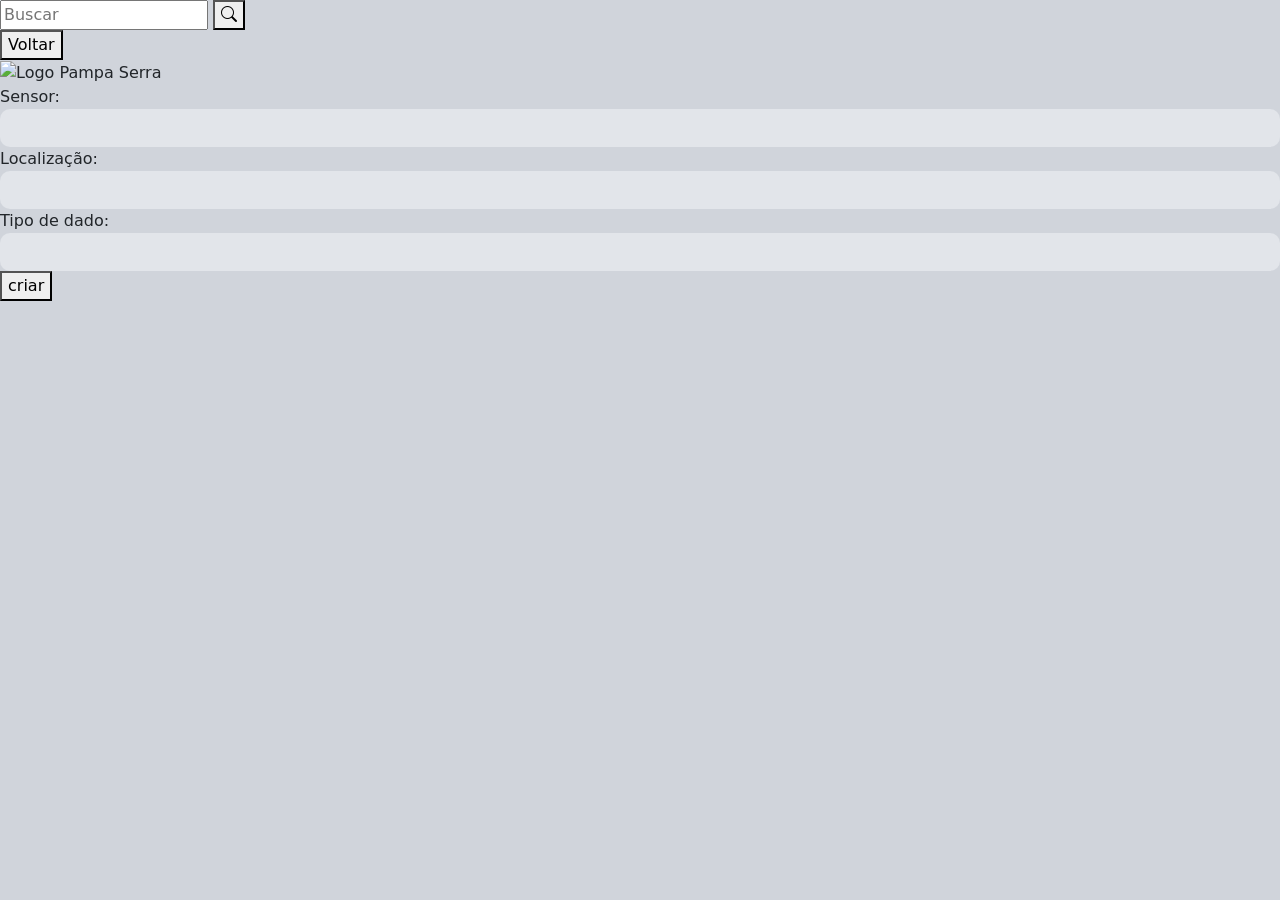
==== criar.html @ 8ca7fd49 "feat - html criar feito" ====
<!DOCTYPE html>
<html lang="pt-BR">
<head>
  <meta charset="UTF-8">
  <meta name="viewport" content="width=device-width, initial-scale=1.0">
  <title>Criar Sensor - Pampa Serra</title>

  <link rel="stylesheet" href="https://cdn.jsdelivr.net/npm/bootstrap@5.3.8/dist/css/bootstrap.min.css">
  <link rel="stylesheet" href="https://cdn.jsdelivr.net/npm/bootstrap-icons@1.13.1/font/bootstrap-icons.min.css">
  <link rel="stylesheet" href="style/style.css">
</head>
<body>

    <div class="tela-criar-sensor">

    <div class="topo-criar">
      <div class="buscar-criar">
        <input type="text" placeholder="Buscar">
        <button type="button">
          <i class="bi bi-search"></i>
        </button>
      </div>

      <button class="btn-voltar-criar">Voltar</button>
    </div>

    <div class="card-criar-sensor">

      <img src="assets/img/Logo.png" class="logo-criar-sensor" alt="Logo Pampa Serra">

      <form>

      <label for="sensor">Sensor:</label>
        <input type="text" id="sensor" class="form-control input-criar-sensor">

        <label for="localizacao">Localização:</label>
        <input type="text" id="localizacao" class="form-control input-criar-sensor">

        <label for="tipo">Tipo de dado:</label>
        <input type="text" id="tipo" class="form-control input-criar-sensor">

        <button type="submit" id="btn-criar-sensor">criar</button>

      </form>

    </div>

  </div>

  <script src="script.js"></script>
</body>
</html>
---- style/style.css ----
body {
  min-height: 100vh;
  background-color: #d0d4db;
  margin: 0;
  padding: 0;
}



.login-page {
  display: flex;
  align-items: center;
  justify-content: center;
}



.home-page {
  margin: 0;
  padding: 0;
}

.home-container {
  min-height: calc(100vh - 90px);
  background-color: #f3f3f3;
  padding-top: 40px;
}



.navbar-custom {
  background-color: #0d4db3;
  padding: 10px 30px;
  width: 100%;
}

#logo-navbar {
  width: 80px;
}

.search-area {
  width: 450px;
  background-color: white;
  border-radius: 15px;
  overflow: hidden;
}

.search-input {
  border: none;
  box-shadow: none !important;
  padding: 12px;
  font-size: 22px;
  font-weight: bold;
}

.search-btn {
  background-color: white;
  border: none;
  font-weight: bold;
}

.btn-sair {
  background-color: #18336f;
  color: white;
  font-weight: bold;
  padding: 10px 35px;
  border-radius: 15px;
  border: none;
}

.admin-area {
  display: flex;
  align-items: center;
  gap: 10px;
  color: white;
  font-size: 30px;
  font-weight: bold;
}



.btn-home-option {
  width: 580px;
  max-width: 90%;
  background-color: #0054b8;
  color: white;
  font-size: 2.4rem;
  font-weight: 900;
  border-radius: 12px;
  padding: 20px;
  border: none;
}

.btn-home-option:hover {
  background-color: #003f8c;
  color: white;
}



#card-login {
  width: 820px;
  max-width: 95vw;
  border-radius: 24px;
  overflow: hidden;
  box-shadow: 0 12px 40px rgba(0, 0, 0, 0.18);
  display: flex;
}

#lado-esquerdo {
  background-color: #1a5fcc;
  width: 45%;
  min-height: 400px;
  display: flex;
  align-items: center;
  justify-content: center;
  border-radius: 20px 0 0 20px;
}

#logo {
  width: 80%;
  max-width: 230px;
}

#lado-direito {
  background-color: #f3f3f3;
  width: 55%;
  border-radius: 0 20px 20px 0;
  display: flex;
  align-items: center;
  justify-content: center;
}

#form-area {
  width: 100%;
  padding: 2.5rem 3rem;
}

#titulo {
  font-weight: 900;
  font-size: 2.2rem;
  letter-spacing: 2px;
  color: #111;
  margin-bottom: 2.5rem;
  text-align: center;
}

.form-label {
  font-weight: 700;
  font-size: 0.88rem;
  color: #222;
  margin-bottom: 4px;
}

.form-control {
  background-color: #e2e5ea;
  border: none;
  border-radius: 8px;
  padding: 0.55rem 0.9rem;
  font-size: 0.95rem;
  height: 38px;
}

.form-control:focus {
  background-color: #d5d9e0;
  box-shadow: 0 0 0 3px rgba(26, 95, 204, 0.2);
  outline: none;
}

#btn-criar {
  display: block;
  margin: 2rem auto 0;
  background-color: #1a5fcc;
  color: #fff;
  font-weight: 800;
  font-size: 1.3rem;
  border: none;
  border-radius: 50px;
  padding: 0.7rem 3.5rem;
  cursor: pointer;
}

#btn-entrar:hover {
  background-color: #144ea8;
  transform: scale(1.03);
}


.rotas-wrapper {
  padding: 40px;
}

.rotas-card {
  background-color: #0054b8;
  border-radius: 25px;
  padding: 25px;
  color: white;
  min-height: 220px;
  box-shadow: 0px 8px 20px rgba(0, 0, 0, 0.18);
}

.alert-line {
  font-size: 32px;
  font-weight: bold;
  margin-top: 18px;
  margin-bottom: 18px;
}

.alert-line i {
  margin-left: 10px;
}

.alert-red {
  color: #ff3b3b;
}

.alert-yellow {
  color: #ffd500;
}

.alert-green {
  color: #63d936;
}

.status-title {
  font-size: 38px;
  font-weight: 900;
}

.status-text {
  font-size: 30px;
  font-weight: bold;
  margin: 0;
}

.rota-link {
  display: block;
  color: white;
  font-size: 30px;
  font-weight: 900;
  text-decoration: underline;
  border: none;
  background: none;
}

.rota-link:hover {
  color: #dfe8ff;
  opacity: 0.8;
}

.parada-text {
  font-size: 28px;
  font-weight: bold;
  margin-top: 20px;
  margin-bottom: 20px;
}



.mapa-container {
  width: 100%;
  background-color: #0054b8;
  border-radius: 30px;
  margin-top: 40px;
  padding: 35px;
  position: relative;

  display: flex;
  justify-content: center;
  align-items: center;
  gap: 40px;
}

.mapa-box {
  width: 65%;
  height: 450px;
  background-color: white;
  border-radius: 12px;
  overflow: hidden;

  display: flex;
  justify-content: center;
  align-items: center;
}

.mapa-box img {
  width: 100%;
  height: 100%;
  object-fit: cover;
}

.info-mapa {
  color: black;
  font-weight: bold;
}

.info-mapa h2 {
  font-size: 40px;
  font-weight: 900;
}

.alerta-mapa {
  font-size: 60px;
  color: #63d936;
}



.btn-mapa {
  position: absolute;
  background: none;
  border: none;
  color: white;
  font-size: 60px;
  transition: 0.2s;
}

.btn-mapa:hover {
  opacity: 0.8;
}

.btn-left {
  left: 20px;
}

.btn-right {
  right: 20px;
}



@media (max-width: 1200px) {

  .mapa-container {
    flex-direction: column;
  }

  .mapa-box {
    width: 100%;
  }

}

@media (max-width: 768px) {

  .alert-line {
    font-size: 22px;
  }

  .rota-link {
    font-size: 22px;
  }

  .parada-text {
    font-size: 18px;
  }

  .status-title {
    font-size: 28px;
  }

  .status-text {
    font-size: 22px;
  }

}

.botoes{
    display: flex;
    justify-content: center;
    gap: 20px;
    margin-top: 30px;
}

#btn-listar {
  display: block;
  margin: 2rem auto 0;
  background-color: #1a5fcc;
  color: #fff;
  font-weight: 800;
  font-size: 1.3rem;
  border: none;
  border-radius: 50px;
  padding: 0.7rem 3.5rem;
  cursor: pointer;

}

.tela-listar{
    width: 80%;
    height: 650px;
    background-color: #0754b8;
    margin: 40px auto;
    border-radius: 18px;
    position: relative;
    padding-top: 25px;
}

.topo{
    display: flex;
    justify-content: center;
    align-items: center;
    position: relative;
}

.buscar{
    background-color: #d9d9d9;
    border-radius: 12px;
    padding: 5px 10px;
}

.buscar input{
    border: none;
    outline: none;
    background: transparent;
    font-weight: bold;
    font-size: 20px;
    width: 210px;
}

.btn-voltar{
    position: absolute;
    right: 65px;
    background-color: #15376b;
    color: white;
    border: none;
    border-radius: 22px;
    padding: 13px 28px;
    font-size: 25px;
    font-weight: bold;
}

.card-listar{
    background-color: white;
    width: 360px;
    margin: 40px auto;
    border-radius: 20px;
    padding: 20px;
}

.logo-listar{
    display: block;
    width: 140px;
    margin: 0 auto 15px;
}

.card-listar label{
    display: block;
    font-size: 18px;
    font-weight: bold;
    margin-top: 12px;
}

.card-listar input{
    width: 100%;
    height: 36px;
    border: none;
    border-radius: 8px;
    background-color: #d9d9d9;
}
 .container {
background-color: #0754b8;
padding-top: 50px;
padding-bottom: 50px;
border-radius: 20px;
max-width: 700px;
}
.btn-voltar {
background-color: #15376b;
color: white;
border: none;
border-radius: 15px;
padding: 10px 30px;
font-size: 20px;
font-weight: bold;
}
.input-group {
display: flex;
justify-content: space-between;
 }
.form-label {
font-weight: bold;
}
.form-control {
border-radius: 10px;
}
.sensores-page {
  min-height: 100vh;
  background-color: #0754b8;
  margin: 0;
  padding: 0;
}

.navbar-sensores {
  width: 100%;
  height: 95px;
  background-color: #0754b8;
  display: flex;
  align-items: center;
  justify-content: space-between;
  padding: 15px 24px;
  position: relative;
}

#logo-sensores {
  width: 90px;
}

.buscar-sensor {
  width: 250px;
  height: 36px;
  background-color: #d9d9d9;
  border-radius: 16px;
  display: flex;
  align-items: center;
  overflow: hidden;
  position: absolute;
  left: 50%;
  transform: translateX(-50%);
}
.buscar-sensor input {
  width: 100%;
  height: 100%;
  border: none;
  outline: none;
  background: transparent;
  padding-left: 15px;
  font-size: 20px;
  font-weight: 900;
  color: #555;
}

.buscar-sensor input::placeholder {
  color: #555;
}

.buscar-sensor button {
  width: 48px;
  height: 100%;
  border: none;
  background: transparent;
  color: white;
  font-size: 28px;
  display: flex;
  align-items: center;
  justify-content: center;
}
.botoes-topo {
  display: flex;
  gap: 15px;
}

.btn-topo {
  background-color: #15376b;
  color: white;
  border: none;
  border-radius: 22px;
  padding: 10px 24px;
  font-size: 22px;
  font-weight: 900;
}

.btn-topo:hover {
  background-color: #102b57;
}

.sensores-container {
  width: 100%;
  padding: 25px 55px 40px;
}

.sensor-card {
  width: 240px;
  background-color: white;
  border-radius: 8px;
  overflow: hidden;
  font-weight: 900;
  color: #111;
}

.sensor-linha {
  min-height: 43px;
  border-bottom: 3px solid #111;
  display: flex;
  align-items: center;
  justify-content: center;
  text-align: center;
  padding: 6px 10px;
  font-size: 16px;
  line-height: 1.2;
}

.sensor-linha:last-child {
  border-bottom: none;
}

.sensor-titulo {
  position: relative;
}

.sensor-titulo span {
  width: 100%;
}

.sensor-titulo button {
  width: 38px;
  height: 100%;
  border: none;
  border-left: 3px solid #111;
  background-color: white;
  position: absolute;
  right: 0;
  top: 0;
  font-size: 22px;
  display: flex;
  align-items: center;
  justify-content: center;
}

.sensor-desc {
  min-height: 50px;
}

.btn-adicionar-sensor {
  width: 115px;
  height: 115px;
  border-radius: 50%;
  border: 7px solid #0083c8;
  background-color: #0099d8;
  color: white;
  font-size: 85px;
  display: flex;
  align-items: center;
  justify-content: center;
}

.btn-adicionar-sensor:hover {
  background-color: #0087c2;
}

@media (max-width: 768px) {
  .navbar-sensores {
    height: auto;
    flex-direction: column;
    gap: 15px;
  }

  .buscar-sensor {
    position: static;
    transform: none;
    width: 85%;
  }

  .botoes-topo {
    justify-content: center;
  }

  .sensores-container {
    padding: 25px 20px;
  }

  .sensor-card {
    width: 270px;
  }
}
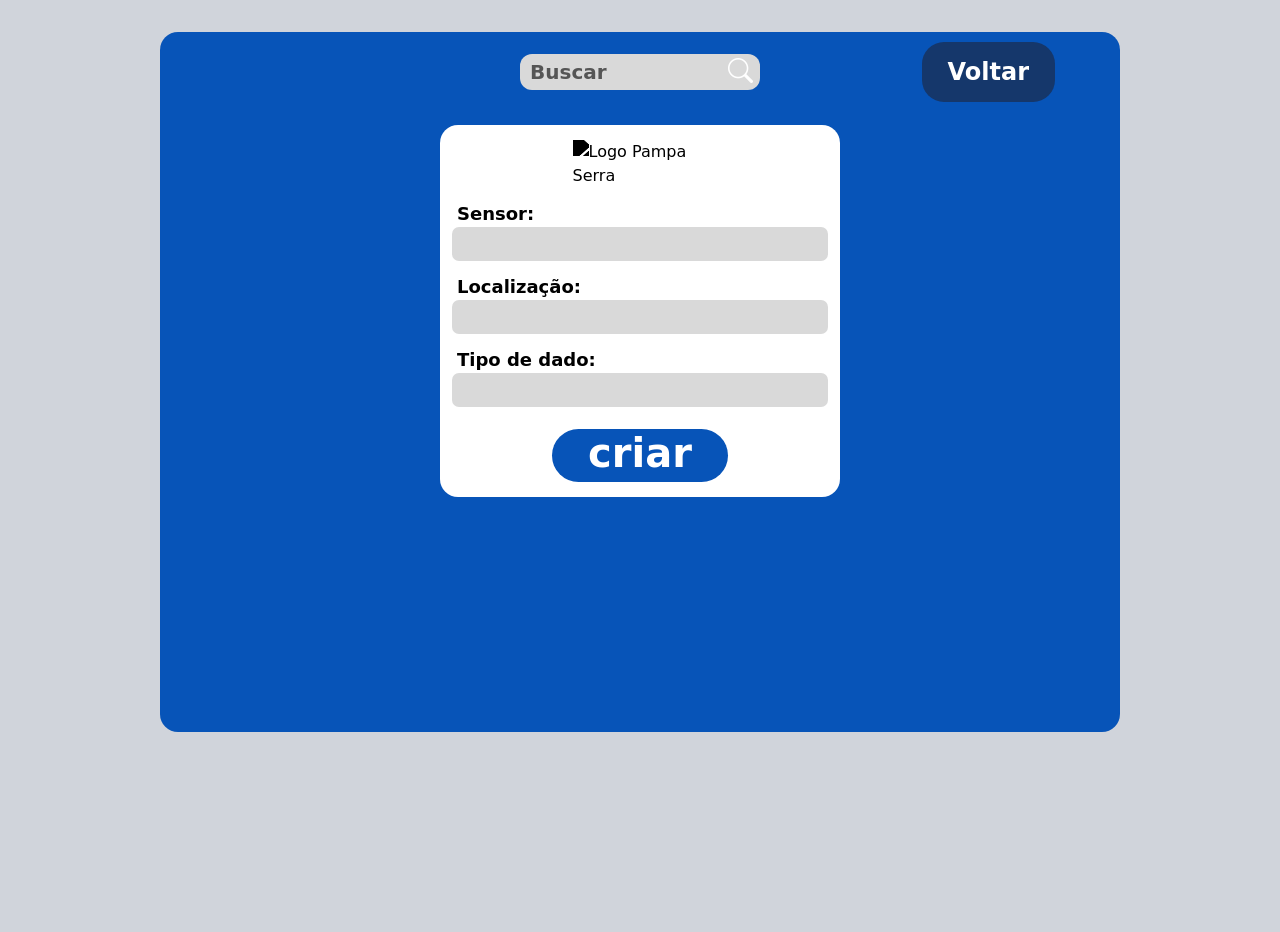
==== commit 244bf999: "fix - botões funcionais" ====
--- a/criar.html
+++ b/criar.html
@@ -21,7 +21,7 @@
         </button>
       </div>
 
-      <button class="btn-voltar-criar">Voltar</button>
+      <button class="btn-voltar-criar" onclick="window.location.href='sensores.html'">Voltar</button>
     </div>
 
     <div class="card-criar-sensor">
--- a/style/style.css
+++ b/style/style.css
@@ -662,4 +662,151 @@
   .sensor-card {
     width: 270px;
   }
-}+}
+.tela-criar-sensor {
+  width: 75%;
+  height: 700px;
+  background-color: #0754b8;
+  margin: 32px auto;
+  border-radius: 18px;
+  position: relative;
+  padding-top: 22px;
+}
+
+.topo-criar {
+  display: flex;
+  justify-content: center;
+  align-items: center;
+  position: relative;
+}
+
+.buscar-criar {
+  width: 240px;
+  height: 36px;
+  background-color: #d9d9d9;
+  border-radius: 12px;
+  display: flex;
+  align-items: center;
+  overflow: hidden;
+}
+
+.buscar-criar input {
+  width: 100%;
+  height: 100%;
+  border: none;
+  outline: none;
+  background: transparent;
+  padding-left: 10px;
+  font-weight: bold;
+  font-size: 20px;
+  color: #555;
+}
+
+.buscar-criar input::placeholder {
+  color: #555;
+}
+
+.buscar-criar button {
+  width: 45px;
+  height: 100%;
+  border: none;
+  background: transparent;
+  color: white;
+  font-size: 25px;
+  display: flex;
+  align-items: center;
+  justify-content: center;
+}
+
+.btn-voltar-criar {
+  position: absolute;
+  right: 65px;
+  background-color: #15376b;
+  color: white;
+  border: none;
+  border-radius: 22px;
+  padding: 12px 26px;
+  font-size: 24px;
+  font-weight: bold;
+}
+
+.btn-voltar-criar:hover {
+  background-color: #102b57;
+}
+
+.card-criar-sensor {
+  width: 400px;
+  background-color: white;
+  border-radius: 18px;
+  margin: 35px auto 0;
+  padding: 15px 12px 15px;
+}
+
+.logo-criar-sensor {
+  display: block;
+  width: 135px;
+  margin: 0 auto 5px;
+  filter: brightness(0);
+}
+
+.card-criar-sensor label {
+  display: block;
+  font-size: 18px;
+  font-weight: 900;
+  color: black;
+  margin-top: 12px;
+  margin-left: 5px;
+}
+
+.input-criar-sensor {
+  width: 100%;
+  height: 34px;
+  background-color: #d9d9d9;
+  border: none;
+  border-radius: 7px;
+  box-shadow: none;
+}
+
+.input-criar-sensor:focus {
+  background-color: #d0d0d0;
+  box-shadow: none;
+}
+
+#btn-criar-sensor {
+  display: block;
+  margin: 22px auto 0;
+  background-color: #0754b8;
+  color: white;
+  border: none;
+  border-radius: 28px;
+  padding: 4px 36px 9px;
+  font-size: 40px;
+  font-weight: 900;
+  line-height: 1;
+}
+
+#btn-criar-sensor:hover {
+  background-color: #003f8c;
+}
+
+@media (max-width: 768px) {
+  .tela-criar-sensor {
+    width: 95%;
+    height: auto;
+    padding: 25px 15px;
+  }
+
+  .topo-criar {
+    flex-direction: column;
+    gap: 15px;
+  }
+
+  .btn-voltar-criar {
+    position: static;
+  }
+
+  .card-criar-sensor {
+    width: 100%;
+    max-width: 345px;
+  }
+}
